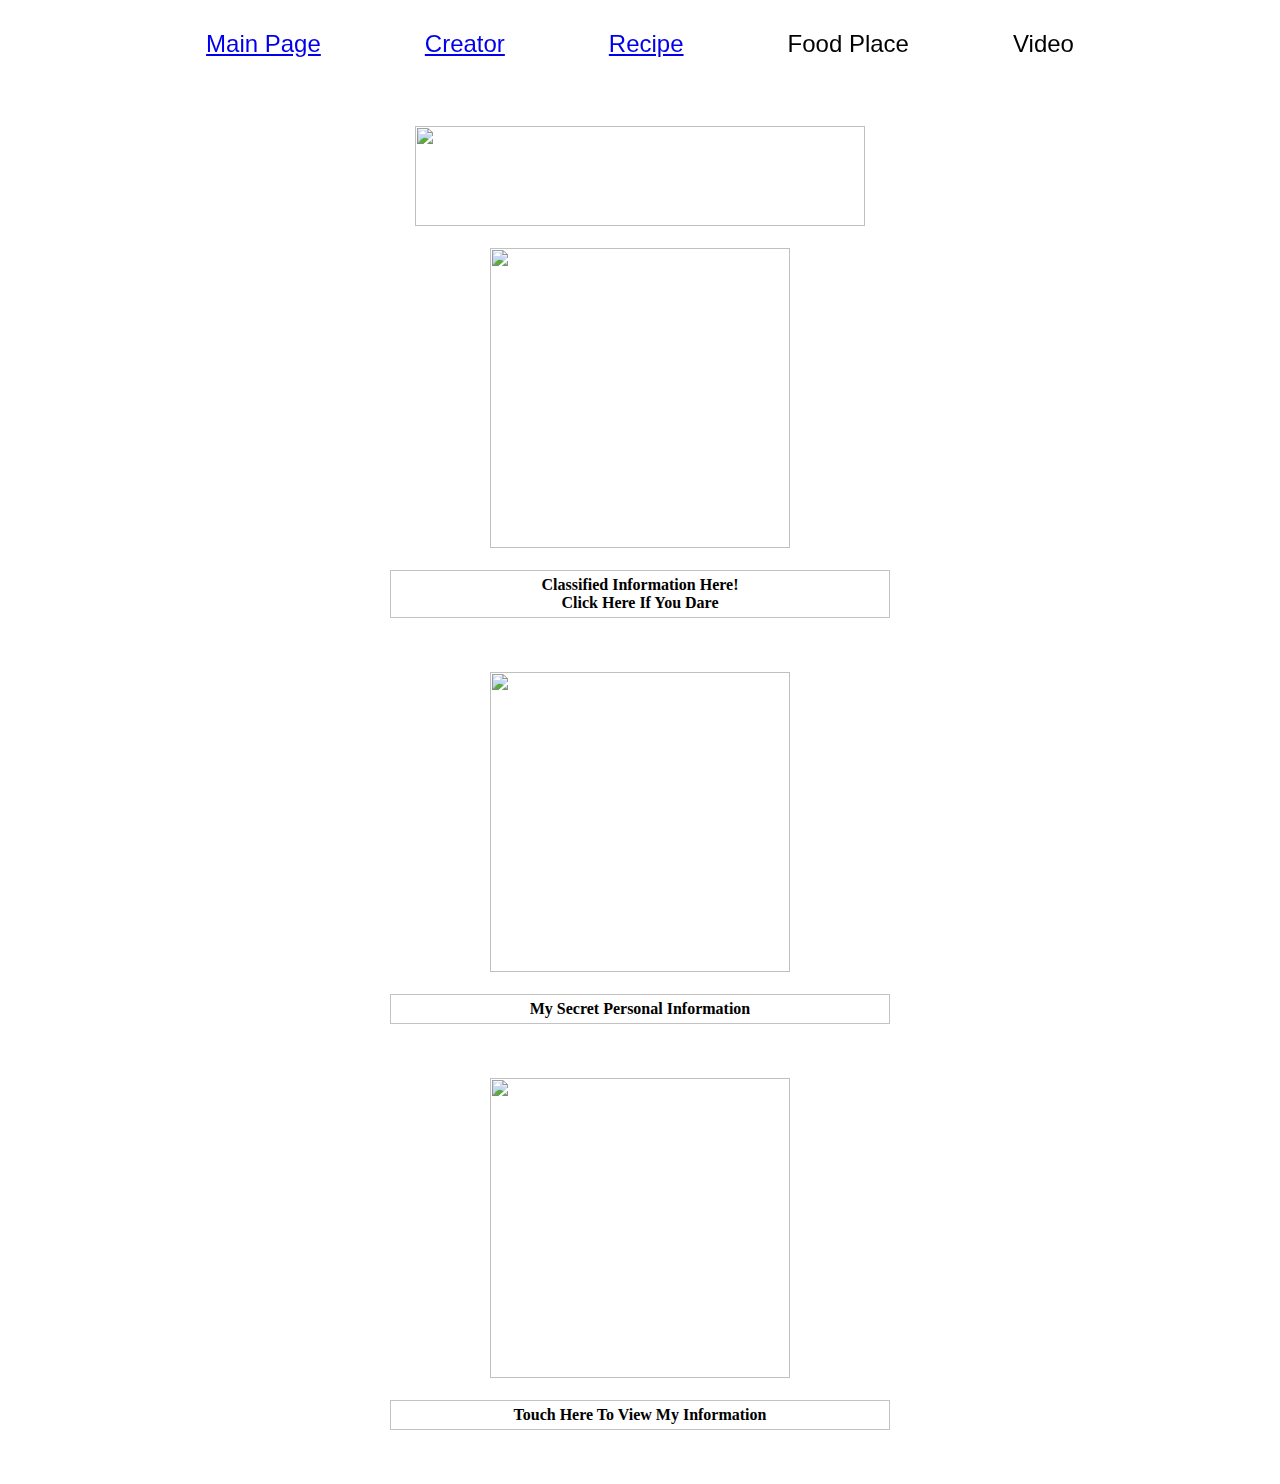
==== CreatorPage.html @ 322cacd7 "Add files via upload" ====
<!DOCTYPE html>
<html lang="en-ca">
<head>  
   
    <title>Creator of Whiz Website</title> 
    
    <body style= "background-image: url(image/background.jpg);background-size: cover;background-attachment: fixed"></body>
    
    
    
    </head>
    <div class="header">

     <div class="navbar" id='nav'>

       <ul class="nav">
          <li><a href="file:///C:/Users/asus/Desktop/SEM3/mad/food/MainPage.html">Main Page</a></li>
       	  <li><a href="file:///C:/Users/asus/Desktop/SEM3/mad/food/CreatorPage.html">Creator</a></li>
       	  <li><a href="file:///C:/Users/asus/Desktop/SEM3/mad/food/RecipePage.html">Recipe</a></li>
       	  <li>Food Place</li>
       	  <li>Video</li>
       </ul>

	 </div>

</div>

<div class="box"></div>


<!-- add some javascript code -->

   <script type="text/javascript">
   	
   	 var  nav = document.getElementById('nav');
      
      window.onscroll = function(){

      	if (window.pageYOffset >50) {

      		nav.style.background = "url(https://webgradients.com/public/webgradients_png/014%20Amy%20Crisp.png)";
            nav.style.backgroundSize = "100% 100%";
      		nav.style.boxShadow = "0px 4px 2px black";
            nav.style.opacity = "0.9";
      	}
      	else{
      		nav.style.background = "none";
      		nav.style.boxShadow = "none";
      	}
      }



   </script>



<!-- add css style -->

<style type="text/css">
	   
	   *{
	   	padding: 0px;
	   	margin:0px;
	   	box-sizing: border-box;
	   }

	   .navbar{
	   	width: 100%;
	   	padding: 20px;
	   	position: fixed;
	   	top: 0px;
	   	text-align: center;
	   	transition: .5s;
	   }

	   .navbar ul li{
	   	list-style-type: none;
	   	display:inline-block;
	   	padding: 10px 50px;
	   	color: black;
	   	font-size: 24px;
	   	font-family: sans-serif;
	   	cursor: pointer;
	   	border-radius:10px;
	   	transition: .5s;
	   }

	   .navbar ul li:hover{
        background-image: url(https://webgradients.com/public/webgradients_png/048%20Strong%20Bliss.png);
        background-size: "100% 100%";
        border: solid;
           border-color: black;
           display: inline-block;
           cursor: pointer;
	   }
      
     
 

</style>
    <br><br><br><br><br><br><br>
    <center>
       <img src="image/biodata.png"; width="450px"; height="100px";>
        
        <br><br>
        
        <img src="image/zap%20(3).jpg"; width="300px"; height="300px";>
        
        <br><br>
        
<script src="https://ajax.googleapis.com/ajax/libs/jquery/3.3.1/jquery.min.js"></script>
        
<script> 
$(document).ready(function(){
  $("#flip").click(function(){
    $("#panel").slideToggle(2000);
  });
});
</script>
     
<!--zap=panel-->     
<style> 
#panel, #flip {
  padding: 5px;
  text-align: center;
  background: url(https://webgradients.com/public/webgradients_png/047%20Fly%20High.png); background-size: 100% 100%;
  border: solid 1px #c3c3c3;
  font-style: normal;color: black;
  width: 500px;
  height: auto;
  
}

#panel {
  padding: 20px;
  display: none;
  background: url(https://webgradients.com/public/webgradients_png/051%20February%20Ink.png); background-size: 100% ;
  width: 500px;
  height: auto;
}
</style>
       
<!--imran=panel1-->        
<script> 
$(document).ready(function(){
  $("#flip1").click(function(){
    $("#panel1").slideToggle(2000);
  });
});
</script>
<style> 
#panel1, #flip1 {
  padding: 5px;
  text-align: center;
  background: url(https://webgradients.com/public/webgradients_png/005%20Young%20Passion.png); background-size: 100% ;
  border: solid 1px #c3c3c3;
  font-style: normal;color: black;
  width: 500px;
  height: auto;
  
}

#panel1 {
  padding: 20px;
  display: none;
  background: url(https://webgradients.com/public/webgradients_png/004%20Juicy%20Peach.png); background-size: 100% ;
  width: 500px;
  height: auto;
}
</style>  
      
<!--wazir=panel2-->        
<script> 
$(document).ready(function(){
  $("#flip2").click(function(){
    $("#panel2").slideToggle(2000);
  });
});
</script>
<style> 
#panel2, #flip2 {
  padding: 5px;
  text-align: center;
  background: url(https://webgradients.com/public/webgradients_png/020%20New%20Life.png); background-size: 100% 100%;
  border: solid 1px #c3c3c3;
  font-style: normal;color: black;
  width: 500px;
  height: auto;
  
}

#panel2 {
  padding: 20px;
  display: none;
  background: url(https://webgradients.com/public/webgradients_png/034%20Lemon%20Gate.png); background-size: 100%  ;
  width: 500px;
  height: auto;
}
</style>        
        
        
        
        
        
<b>
<div id="flip">Classified Information Here!<br>Click Here If You Dare</div>
<div id="panel">Name : Muhammad Zhafri Bin Azman<br>Age : 19 Years Old<br>Hobby: Playing Bowling<br>Quote : "Failed? Try again and again!"</div>   
</b>
        
<br><br><br>
        
<img src="image/Imran.jpeg" width="300px"; height="300px";><br><br>
        
<b>
<div id="flip1">My Secret Personal Information</div>
<div id="panel1">Name : Muhammad Imran Bin Mohd Indra<br>Age : 19 Years Old<br>Hobby : Gaming<br>Quote : "Stay Fabulous"</div>
</b>
        
<br><br><br>
 
<img src="image/wazir.jpeg" width="300px"; height="300px";><br><br>
        
<b>
<div id="flip2">Touch Here To View My Information</div>
<div id="panel2">Name : Muhammad Wazir Khan Bin Abdullah<br>Age : 19 Years Old<br>Hobby :Surfing Internet<br>Quote : "I'm A Lovely Cat"</div>
</b>
        
<br><br><br>        
</center>
     
 

</html>
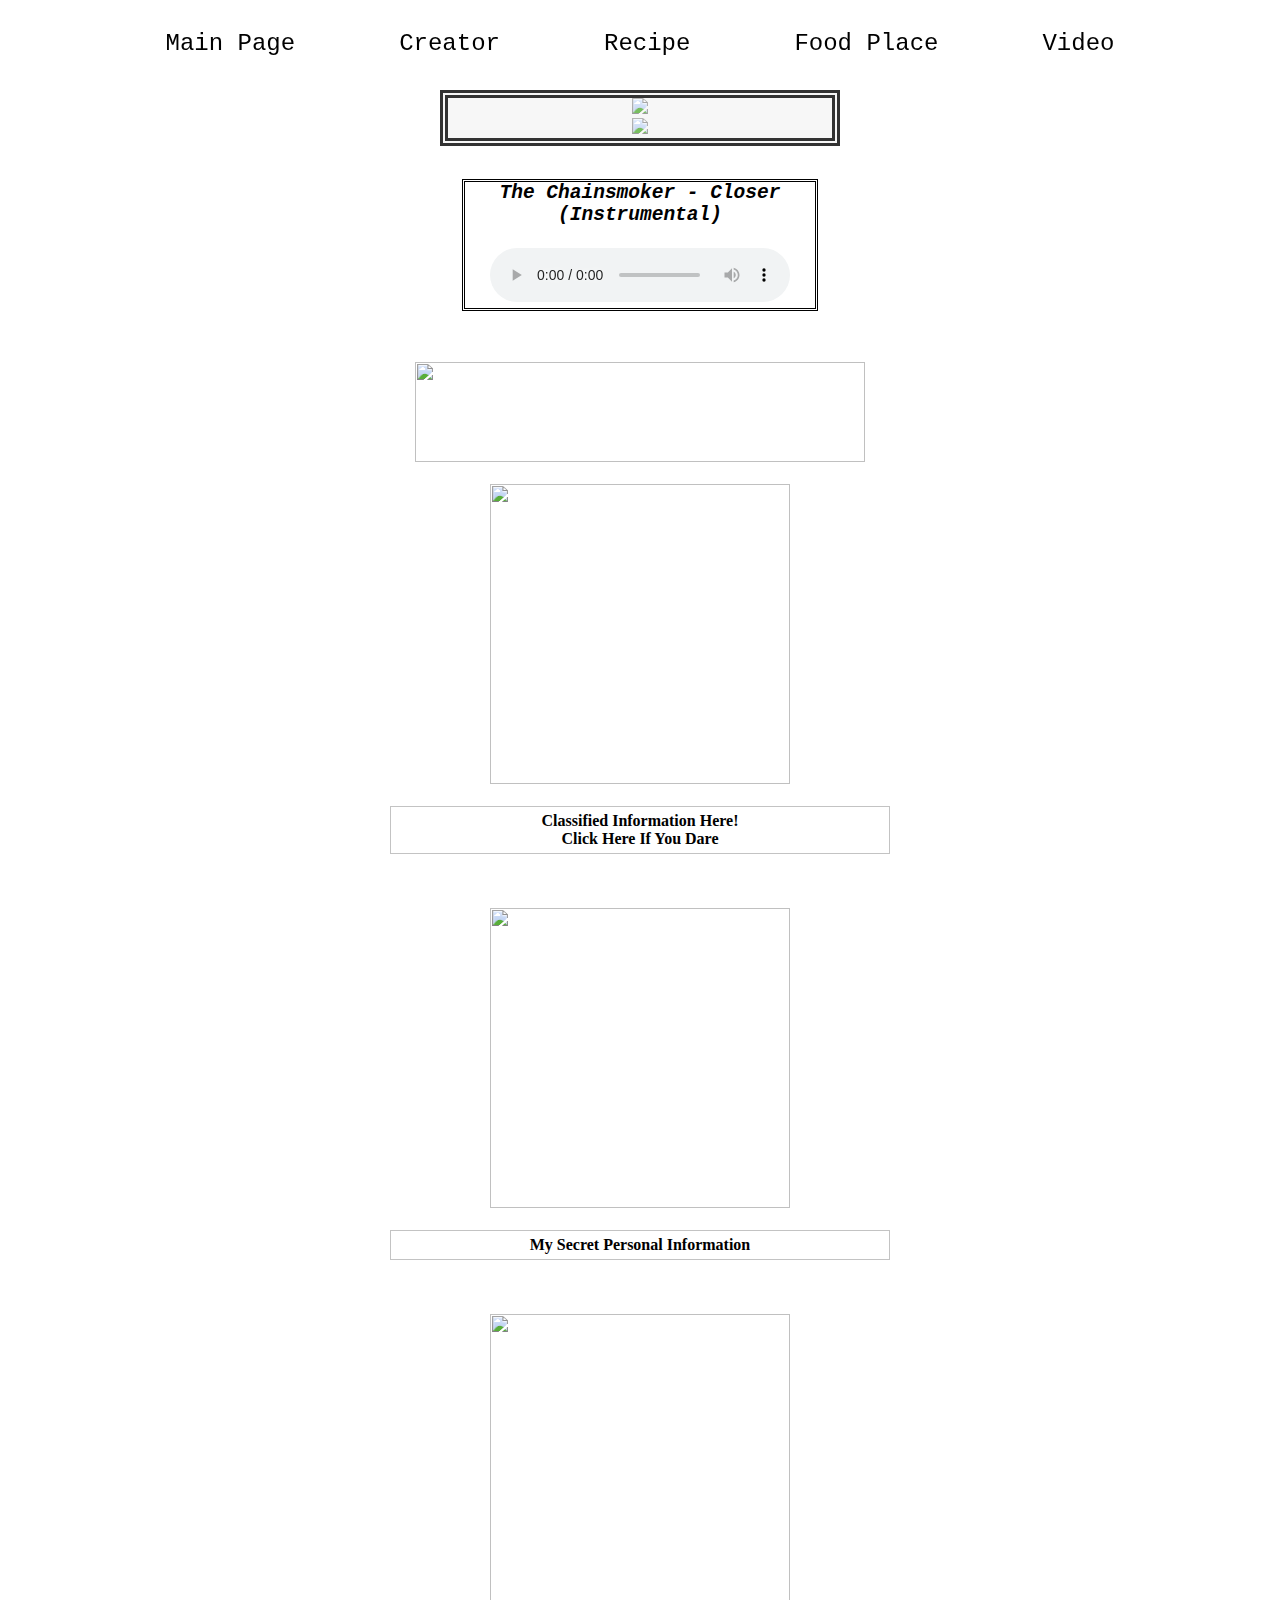
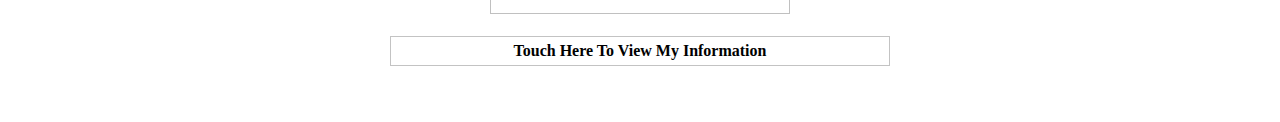
==== commit 1c53d322: "Add files via upload" ====
--- a/CreatorPage.html
+++ b/CreatorPage.html
@@ -1,24 +1,25 @@
 <!DOCTYPE html>
 <html lang="en-ca">
 <head>  
-   
+   <meta charset="utf-8" />
+        <meta name="viewport" content="initial-scale=1.0, maximum-scale=1,, width=device-width, user-scalable=no"> 
     <title>Creator of Whiz Website</title> 
+    
+    <link rel="icon" type="image/png" href="image/45428.png">
     
     <body style= "background-image: url(image/background.jpg);background-size: cover;background-attachment: fixed"></body>
     
-    
-    
     </head>
     <div class="header">
 
      <div class="navbar" id='nav'>
 
        <ul class="nav">
-          <li><a href="file:///C:/Users/asus/Desktop/SEM3/mad/food/MainPage.html">Main Page</a></li>
-       	  <li><a href="file:///C:/Users/asus/Desktop/SEM3/mad/food/CreatorPage.html">Creator</a></li>
-       	  <li><a href="file:///C:/Users/asus/Desktop/SEM3/mad/food/RecipePage.html">Recipe</a></li>
-       	  <li>Food Place</li>
-       	  <li>Video</li>
+        <a href="file:///C:/Users/asus/Desktop/www2/CreatorPage.html"  target="_self"><li>Main Page</li></a>
+       	  <a href="file:///C:/Users/asus/Desktop/www2/CreatorPage.html" target="_self"><li>Creator</li></a>
+       	  <a href="file:///C:/Users/asus/Desktop/www2/RecipePage.html" target="_self"><li>Recipe</li></a>
+          <a href="file:///C:/Users/asus/Desktop/www2/FoodPlacePage.html" target="_self"><li>Food Place</li></a>
+       	  <a href="file:///C:/Users/asus/Desktop/www2/VideoPage.html" target="_self"><li>Video</li></a>
        </ul>
 
 	 </div>
@@ -80,7 +81,7 @@
 	   	padding: 10px 50px;
 	   	color: black;
 	   	font-size: 24px;
-	   	font-family: sans-serif;
+	   	font-family: monospace;
 	   	cursor: pointer;
 	   	border-radius:10px;
 	   	transition: .5s;
@@ -99,15 +100,11 @@
  
 
 </style>
-    <br><br><br><br><br><br><br>
+    <br><br><br>
     <center>
-       <img src="image/biodata.png"; width="450px"; height="100px";>
-        
-        <br><br>
-        
-        <img src="image/zap%20(3).jpg"; width="300px"; height="300px";>
-        
-        <br><br>
+        
+        
+<!--jquery-->     
         
 <script src="https://ajax.googleapis.com/ajax/libs/jquery/3.3.1/jquery.min.js"></script>
         
@@ -119,7 +116,7 @@
 });
 </script>
      
-<!--zap=panel-->     
+<!--zhafri=panel-->     
 <style> 
 #panel, #flip {
   padding: 5px;
@@ -197,11 +194,33 @@
   width: 500px;
   height: auto;
 }
-</style>        
-        
-        
-        
-        
+</style>   
+        <br><br>
+ <p style="background-color: whitesmoke; width: 400px; opacity: 0.8; border-style: double; border-width: 8px"><b> </b>  
+     
+<img src="image/knifespoonlogo2.png"; width="400px"> <br>
+        
+        
+<img src="image/Wiz%20Food.png"; width="150"></p>   
+        
+        <br><br>
+        
+         <h2 style="font-family: monospace;background: url(https://webgradients.com/public/webgradients_png/021%20True%20Sunset.png);background-size: 100%;outline-style: double; width: 350px"><i>The Chainsmoker - Closer (Instrumental)</i>
+            <br><br>
+            
+        <audio controls autoplay>
+        <source src="audio/The%20Chainsmokers%20feat.%20Halsey%20-%20Closer%20(Official%20Instrumental).mp3" type="audio/mpeg">
+            </audio></h2>
+        
+        <br><br><br>
+        
+<img src="image/biodata.png"; width="450px"; height="100px";>
+        
+        <br><br>
+        
+        <img src="image/zap%20(3).jpg"; width="300px"; height="300px";>
+        
+        <br><br>        
         
 <b>
 <div id="flip">Classified Information Here!<br>Click Here If You Dare</div>
